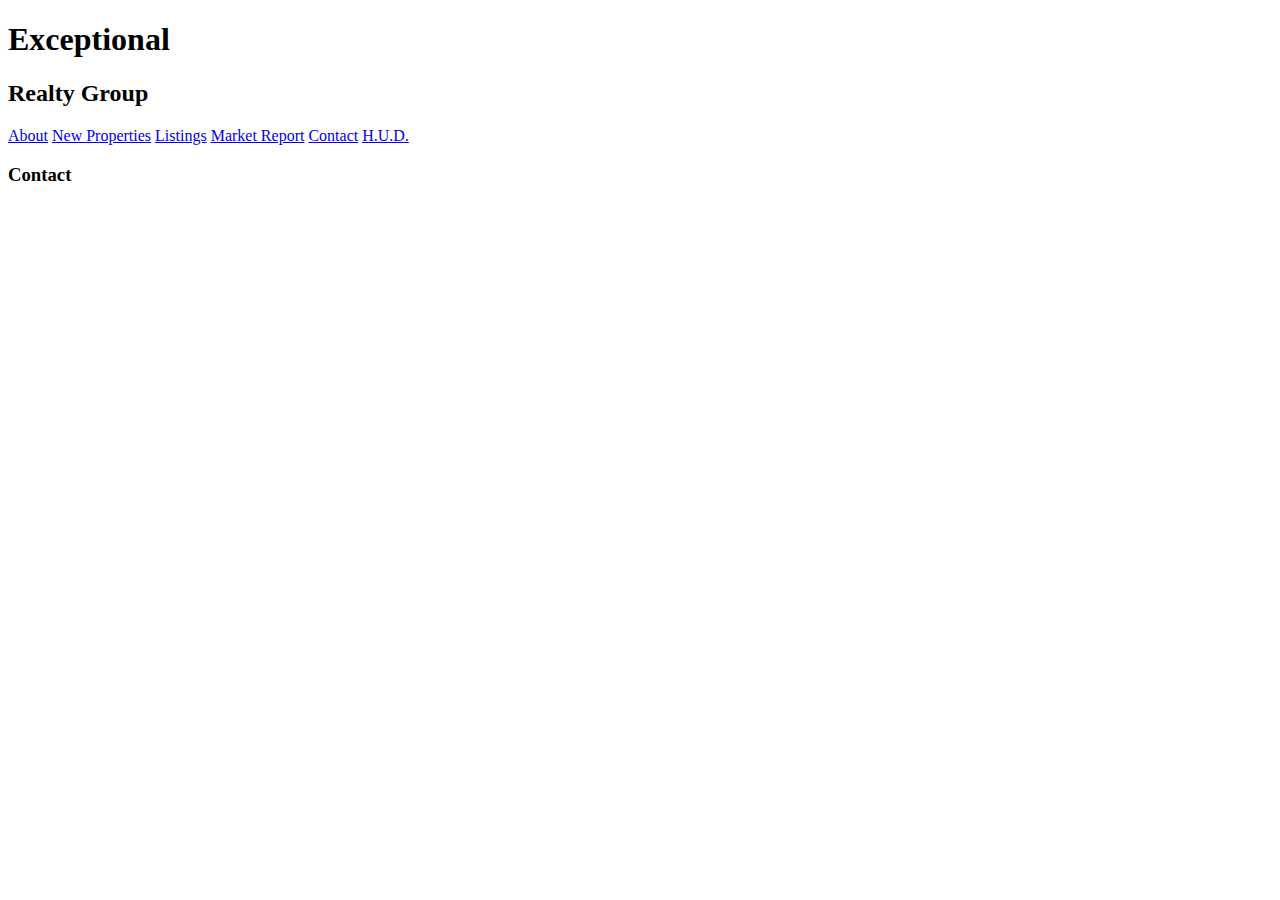
==== contact.html @ 25a601d1 "add main pages text content, image and links" ====
<!DOCTYPE html>
<html lang="en">
<head>
  <meta charset="UTF-8">
  <meta name="viewport" content="width=device-width, initial-scale=1.0">
  <meta http-equiv="X-UA-Compatible" content="ie=edge">
  <title>Exceptional RealtyGroup - Luxury Homes - Contact</title>
</head>
<body>
  
    <h1>Exceptional</h1>
    <h2>Realty Group</h2>
   <!--links-->
   <a href="index.html">About</a>
   <a href="new-properties.html">New Properties</a>
   <a href="real-estate-listings.html">Listings</a>
   <a href="market-report.html">Market Report</a>
   <a href="contact.html">Contact</a>
   <a href="http://hud.gov" target="_blank">H.U.D.</a>

   <h3>Contact</h3>

</body>
</html>
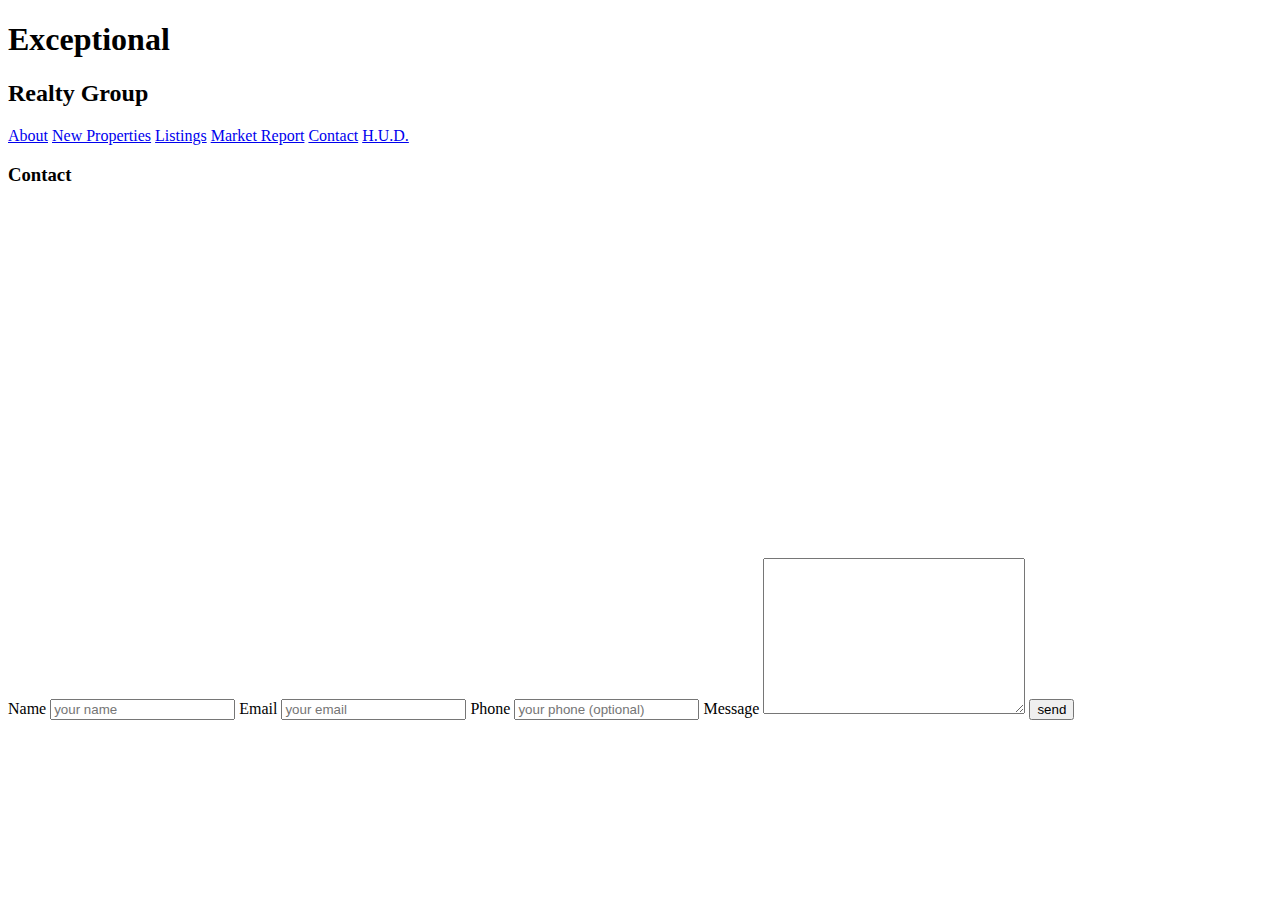
==== commit edeea3d4: "add contact form to contact page" ====
--- a/contact.html
+++ b/contact.html
@@ -20,5 +20,27 @@
 
    <h3>Contact</h3>
 
+   <!--Map-->
+
+   <iframe src="https://www.google.com/maps/embed?pb=!1m18!1m12!1m3!1d50860.99028775812!2d-3.626291204704055!3d37.18094109706107!2m3!1f0!2f0!3f0!3m2!1i1024!2i768!4f13.1!3m3!1m2!1s0xd0b88619651c58d%3A0xd9d39381c42cffc3!2sMorocco!5e0!3m2!1sen!2sus!4v1556485393379!5m2!1sen!2sus" width="435" height="350" frameborder="0" style="border:0" allowfullscreen></iframe>
+
+   <!--Contact Form-->
+
+   <form action="#" method="POST">
+     <label for="fullname">Name</label>
+     <input type="text" id="fullname" name="fullname" placeholder="your name" required>
+
+     <label for="email">Email</label>
+     <input type="email" id="email" name="email" placeholder="your email" required>
+
+     <label for="phone">Phone</label>
+     <input type="tel" id="phone" name="phone" placeholder="your phone (optional)">
+
+     <label for="message">Message</label>
+     <textarea name="message" id="message" cols="30" rows="10"></textarea>
+     <input type="submit" value="send">
+   </form>
+
+
 </body>
 </html>